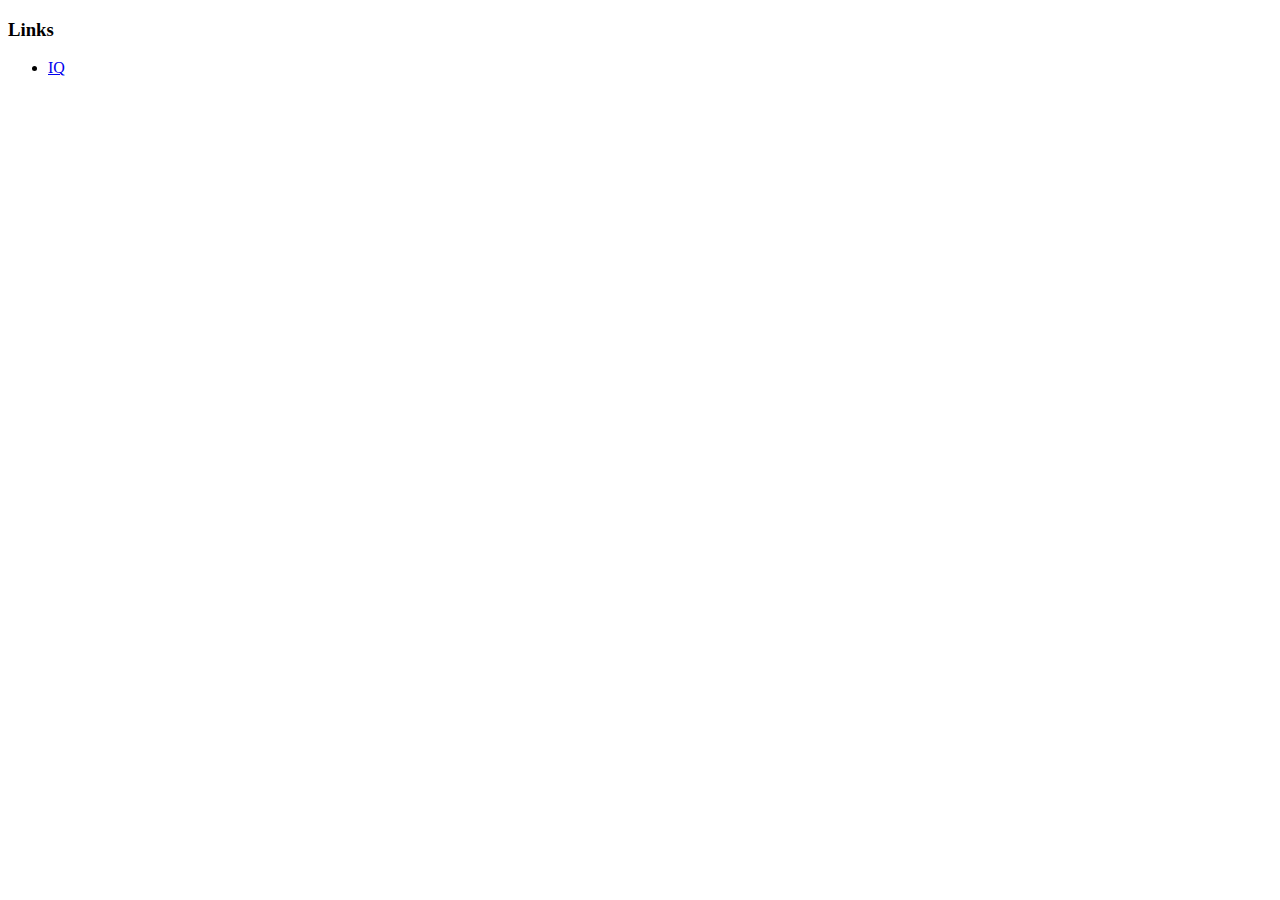
==== index.html @ aa0d735d "first checkin" ====
<!DOCTYPE html>
<html lang=en>
<head>
    <meta charset="utf-8"/>
    <title>SDR</title>
</head>
<body>

    <h3>Links</h3>

    <ul>
        <li><a href="IQ.html">IQ</a></li>
    </ul>

</body>
</html>
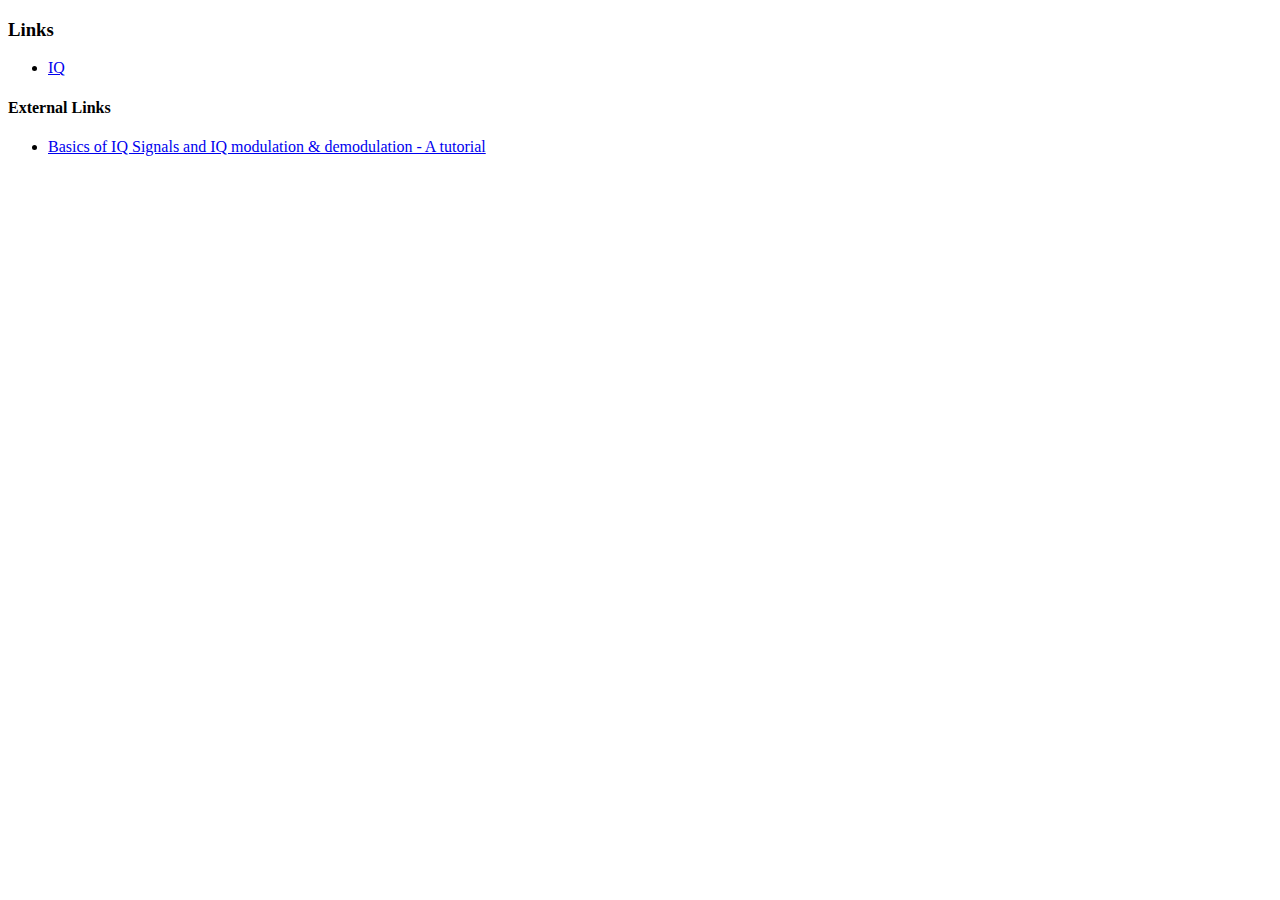
==== commit 0faa53e5: "Saving Work" ====
--- a/index.html
+++ b/index.html
@@ -12,5 +12,12 @@
         <li><a href="IQ.html">IQ</a></li>
     </ul>
 
+    <h4>External Links</h4>
+
+    <ul>
+        <li><a href="https://www.youtube.com/watch?v=h_7d-m1ehoY">Basics
+                of IQ Signals and IQ modulation & demodulation - A tutorial</a></li>
+    </ul>
+
 </body>
 </html>
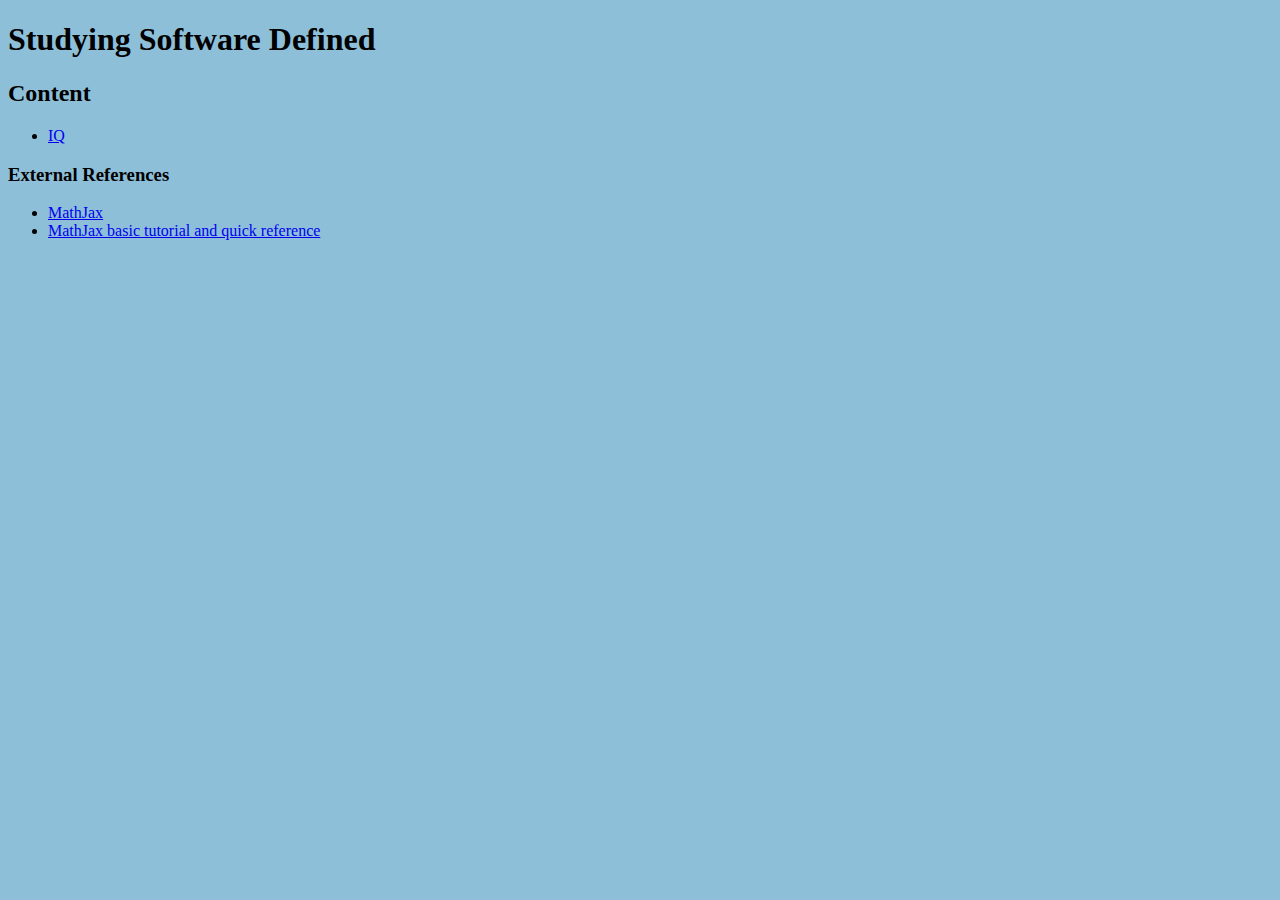
==== commit 4d47361c: "Saving Work" ====
--- a/index.html
+++ b/index.html
@@ -2,21 +2,28 @@
 <html lang=en>
 <head>
     <meta charset="utf-8"/>
+    <link rel='stylesheet' href='main.css'></link>
     <title>SDR</title>
 </head>
 <body>
 
-    <h3>Links</h3>
+    <h1>Studying Software Defined </h1>
+
+    <h2>Content</h2>
 
     <ul>
         <li><a href="IQ.html">IQ</a></li>
     </ul>
 
-    <h4>External Links</h4>
+        <h3>External References</h3>
 
     <ul>
-        <li><a href="https://www.youtube.com/watch?v=h_7d-m1ehoY">Basics
-                of IQ Signals and IQ modulation & demodulation - A tutorial</a></li>
+        <li><a href="https://www.mathjax.org/">MathJax</a>
+        </li>
+        <li><a
+               href="https://math.meta.stackexchange.com/questions/5020/mathjax-basic-tutorial-and-quick-reference">MathJax
+               basic tutorial and quick reference</a>
+        </li>
     </ul>
 
 </body>
--- a/main.css
+++ b/main.css
@@ -0,0 +1,4 @@
+
+body {
+    background-color: #8DBFD9;
+}
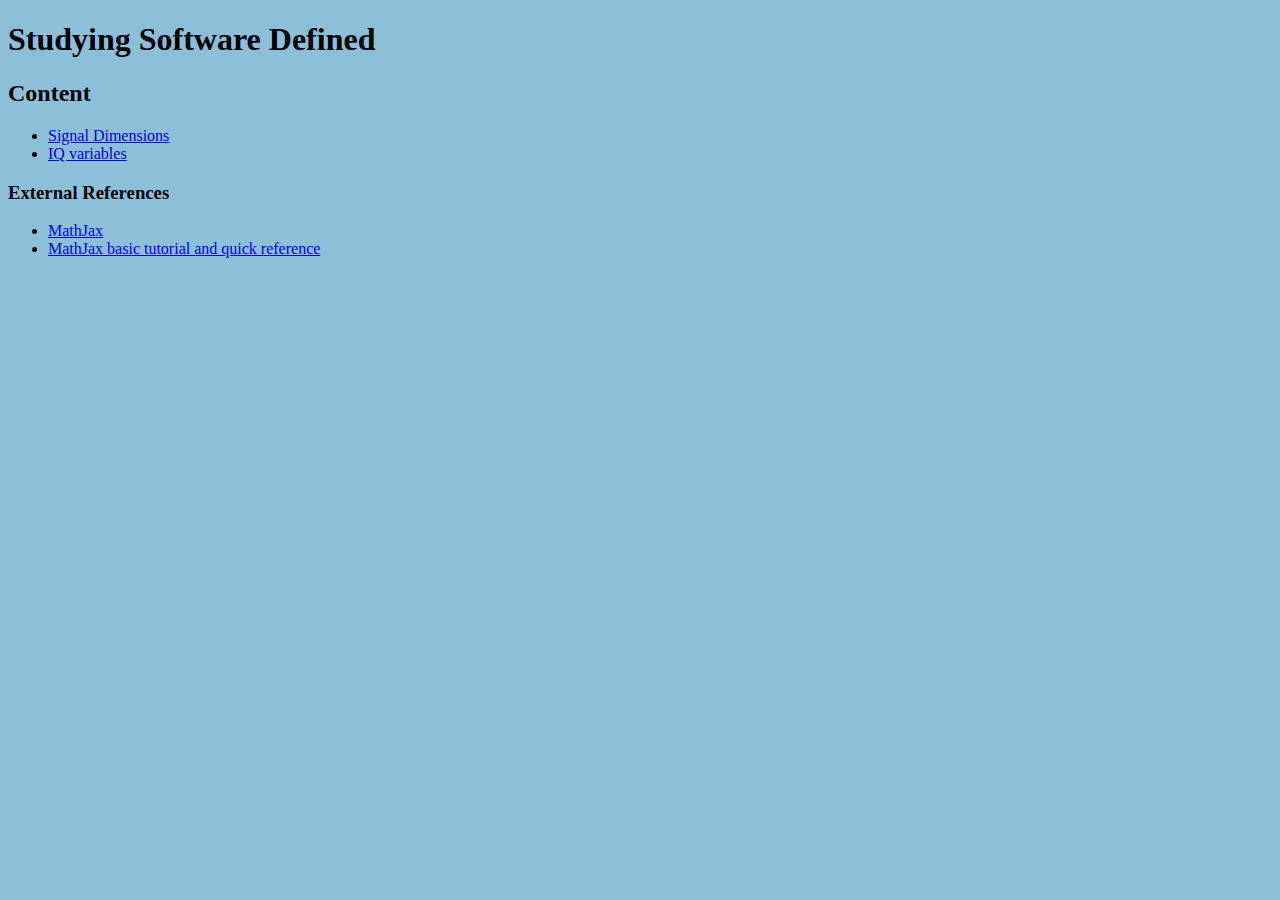
==== commit 1845eb47: "Saving Work" ====
--- a/index.html
+++ b/index.html
@@ -12,7 +12,8 @@
     <h2>Content</h2>
 
     <ul>
-        <li><a href="IQ.html">IQ</a></li>
+        <li><a href="signal_dimensions.html">Signal Dimensions</a></li>
+        <li><a href="IQ_variables.html">IQ variables</a></li>
     </ul>
 
         <h3>External References</h3>
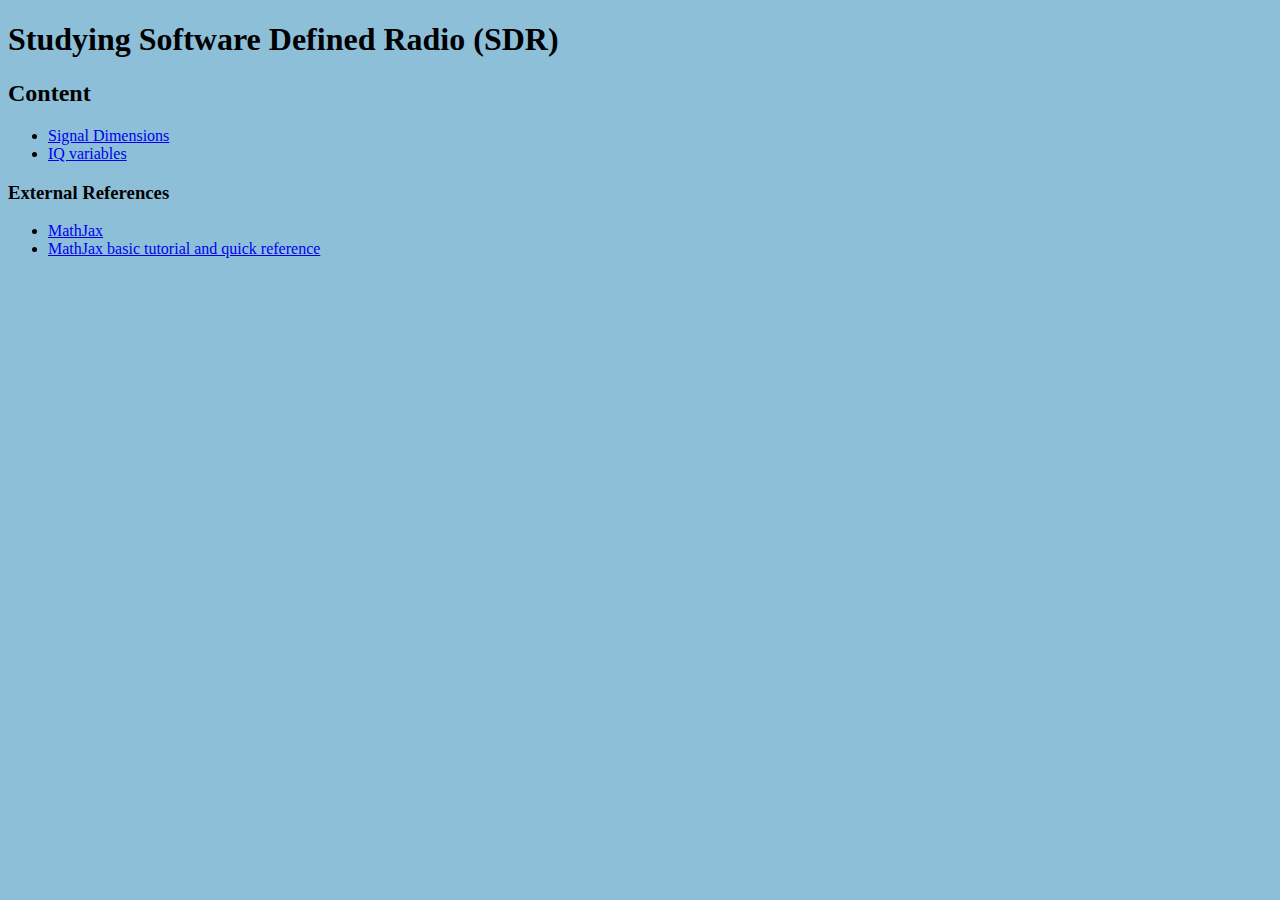
==== commit b3756ab5: "Saving Work" ====
--- a/index.html
+++ b/index.html
@@ -7,7 +7,7 @@
 </head>
 <body>
 
-    <h1>Studying Software Defined </h1>
+    <h1>Studying Software Defined Radio (SDR)</h1>
 
     <h2>Content</h2>
 
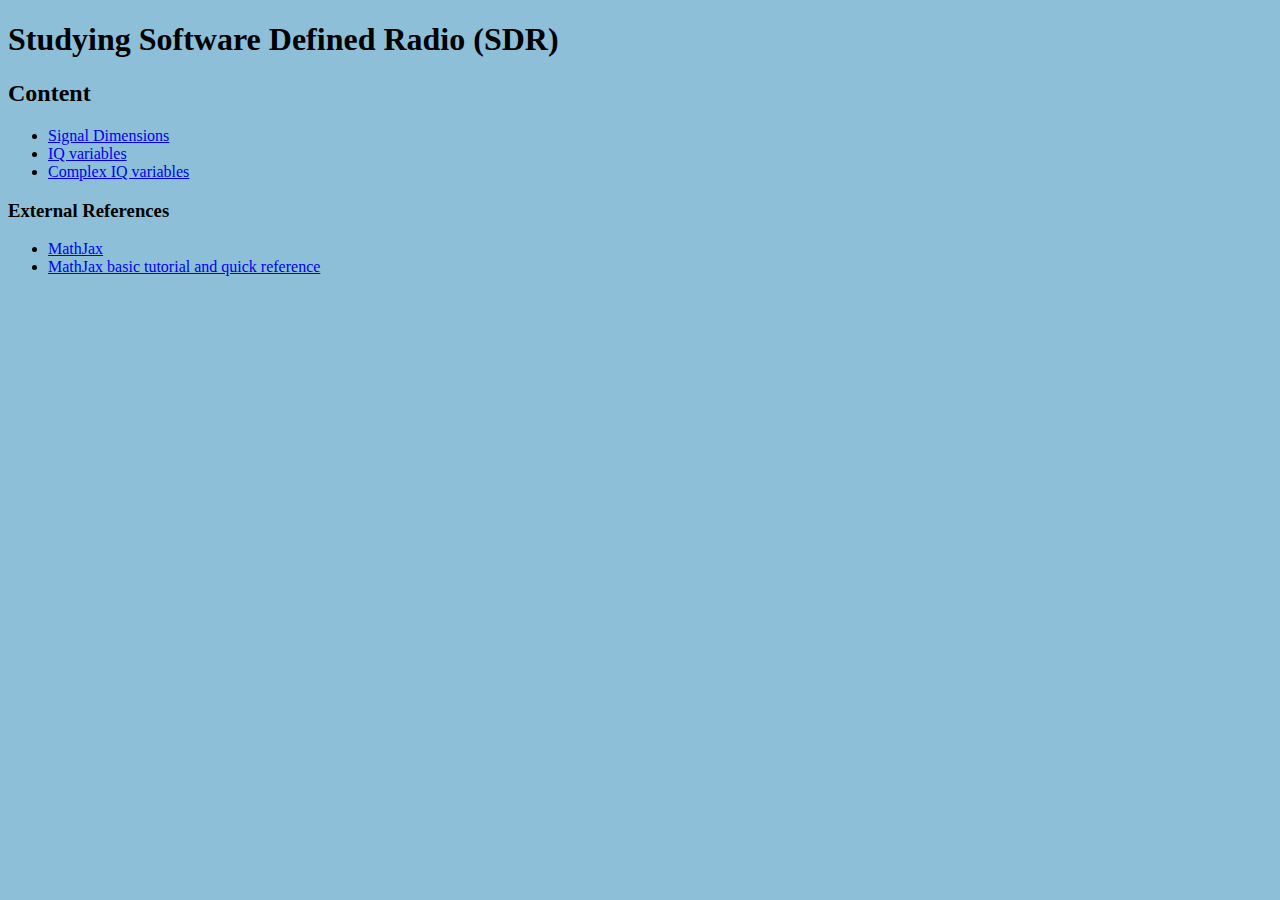
==== commit d5b2fd47: "Saving Work" ====
--- a/index.html
+++ b/index.html
@@ -14,6 +14,7 @@
     <ul>
         <li><a href="signal_dimensions.html">Signal Dimensions</a></li>
         <li><a href="IQ_variables.html">IQ variables</a></li>
+        <li><a href="complexIQ_variables.html">Complex IQ variables</a></li>
     </ul>
 
         <h3>External References</h3>
